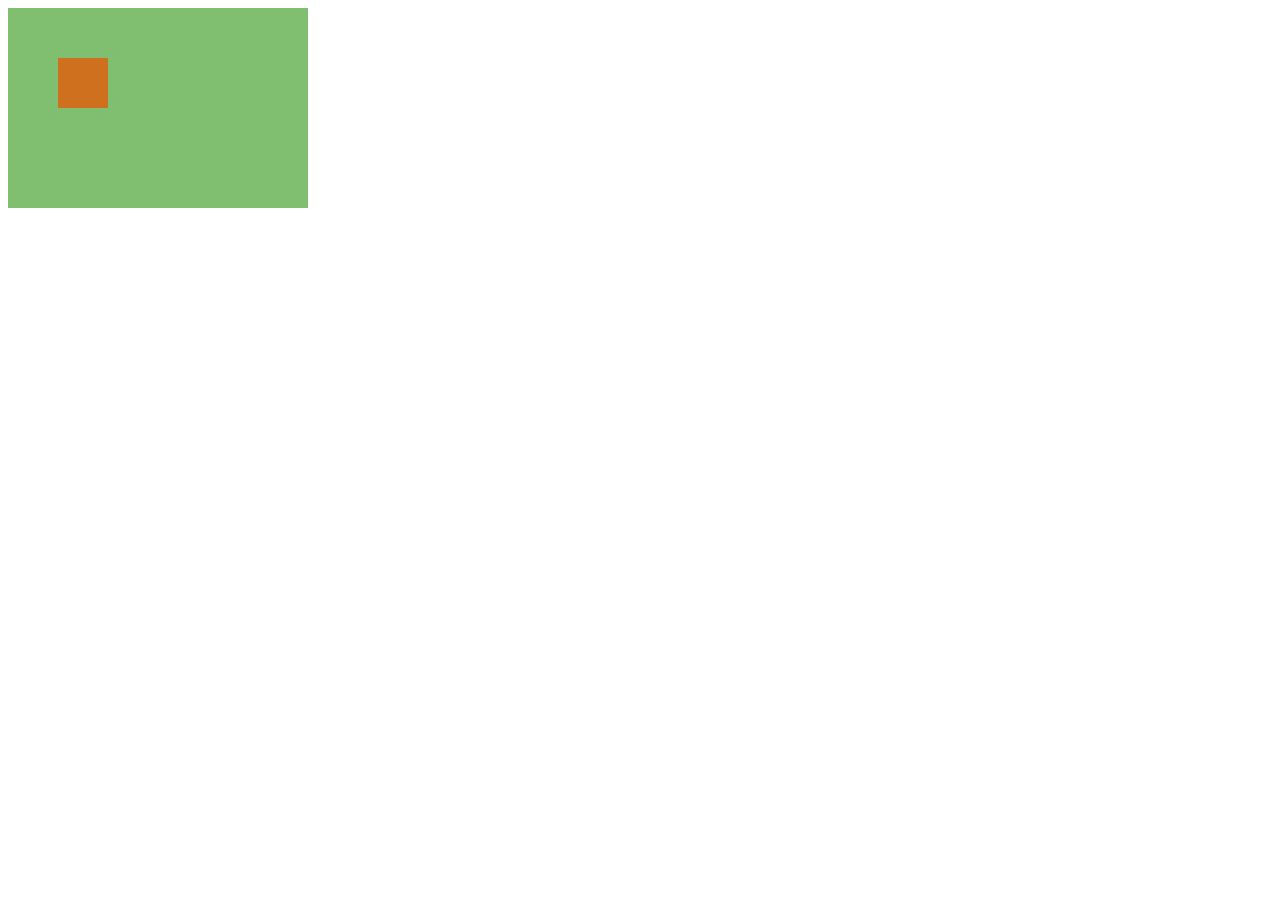
==== scratch.html @ 23e96be5 "Initial commit" ====
<html lang="en">
  <body>
    <svg id="field" width="300" height="200">
      <rect id="player" x="50" y="50" width="50" height="50" />
    </svg>

    <script>
      const svgField = document.getElementById('field');
      const playerRect = document.getElementById('player');

      function handleClick(clickEvent) {
        const rect = svgField.getBoundingClientRect();
        const x = clickEvent.clientX - rect.left;
        const y = clickEvent.clientY - rect.top;

        playerRect.style.transition = 'transform 2s';
        playerRect.style.transform = `translate(${x}px, ${y}px)`;
      }

      svgField.addEventListener('click', handleClick);

      playerRect.addEventListener('transitionend', function () {
        console.log('Animation finished!');
      });
    </script>

    <style>
      #field {
        background: #80bf70;
      }

      #player {
        fill: #cf701e;
      }
    </style>
  </body>
</html>
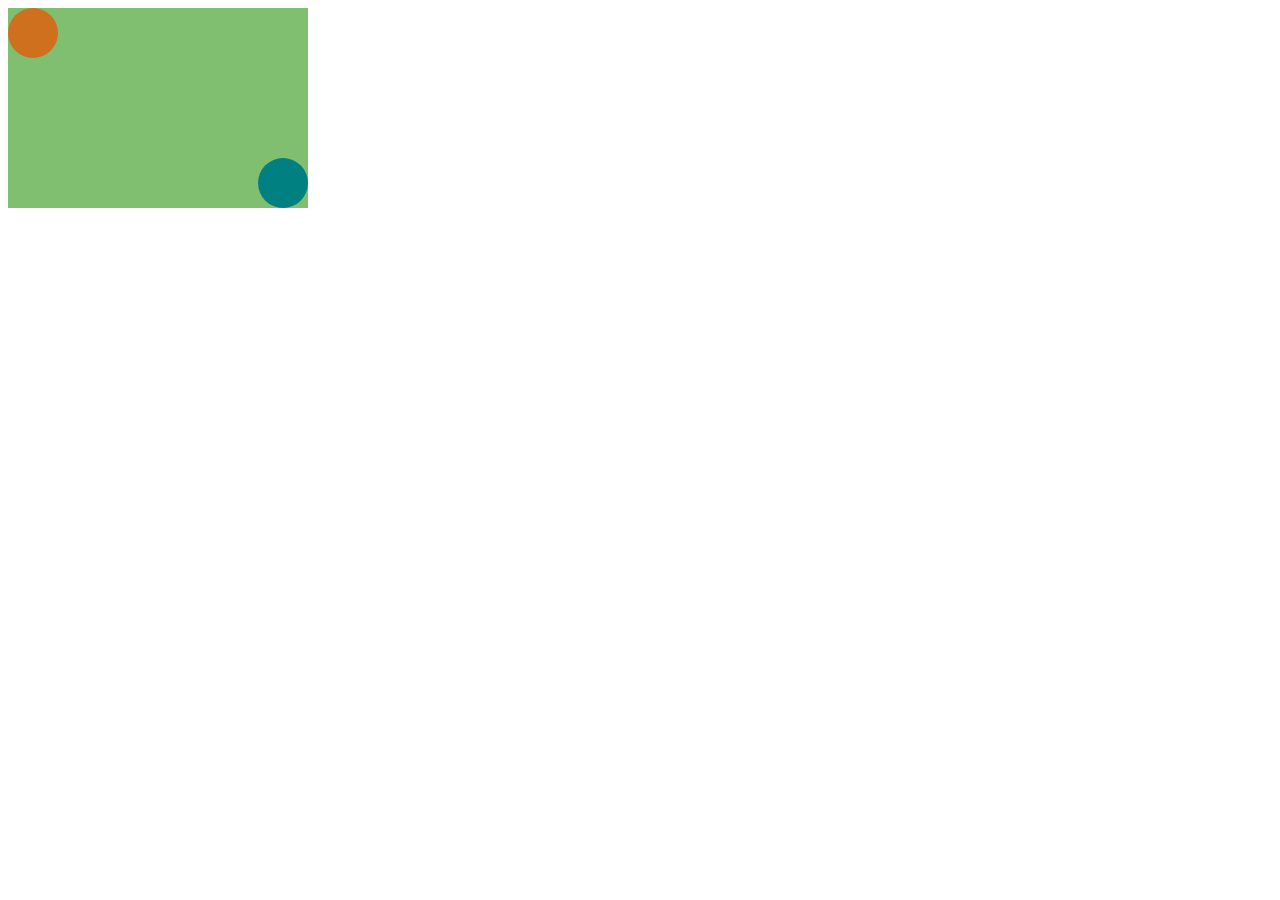
==== commit 71c46aa7: "2 files modified, 1 added" ====
--- a/scratch.html
+++ b/scratch.html
@@ -1,25 +1,98 @@
 <html lang="en">
   <body>
-    <svg id="field" width="300" height="200">
-      <rect id="player" x="50" y="50" width="50" height="50" />
+    <svg id="field" width="300" height="200" viewBox="0 0 300 200">
+      <!-- <rect class="player" id="player1" x="0" y="0" width="50" height="50" /> -->
+      <circle class="player" id="player1" cx="25" cy="25" r="25" />
+      <circle class="player" id="player2" cx="275" cy="175" r="25" />
     </svg>
 
     <script>
       const svgField = document.getElementById('field');
-      const playerRect = document.getElementById('player');
+      const player1 = document.getElementById('player1');
+      const playerRect = player1.getBoundingClientRect();
+      const svgRect = svgField.getBoundingClientRect();
+
+      function getGoalPosition({ clientX, clientY }) {
+        const x = clientX - svgRect.left;
+        const y = clientY - svgRect.top;
+        const viewBoxX =
+          (x / svgRect.width) * svgField.viewBox.baseVal.width +
+          svgField.viewBox.baseVal.x;
+        const viewBoxY =
+          (y / svgRect.height) * svgField.viewBox.baseVal.height +
+          svgField.viewBox.baseVal.y;
+        console.log(
+          `Mouse position within viewBox: (${viewBoxX}, ${viewBoxY})`
+        );
+
+        return { x: viewBoxX, y: viewBoxY };
+      }
+
+      function getDistance(point1, point2) {
+        const dx = point1.x - point2.x;
+        const dy = point1.y - point2.y;
+        return Math.sqrt(dx * dx + dy * dy);
+      }
+
+      function getInterceptionPosition(
+        player1Pos,
+        player2Pos,
+        goalPos,
+        player1Speed,
+        player2Speed
+      ) {
+        const distanceToGoal = getDistance(player1Pos, goalPos);
+        const timeToGoal = distanceToGoal / player1Speed;
+        const interceptionPos = {
+          x:
+            player1Pos.x +
+            ((player1Pos.x - player2Pos.x) * (timeToGoal * player2Speed)) /
+              distanceToGoal,
+          y:
+            player1Pos.y +
+            ((player1Pos.y - player2Pos.y) * (timeToGoal * player2Speed)) /
+              distanceToGoal,
+        };
+        return interceptionPos;
+      }
+
+      function movePlayer2(interceptionPos) {
+        const player2 = document.getElementById('player2');
+        const player2Pos = {
+          x: parseFloat(player2.getAttribute('cx')),
+          y: parseFloat(player2.getAttribute('cy')),
+        };
+        const distanceToInterceptionPos = getDistance(
+          player2Pos,
+          interceptionPos
+        );
+        const timeToInterceptionPos = distanceToInterceptionPos / 100;
+        player2.setAttribute('cx', interceptionPos.x);
+        player2.setAttribute('cy', interceptionPos.y);
+        player2.setAttribute(
+          'style',
+          `transition: all ${timeToInterceptionPos}s`
+        );
+      }
 
       function handleClick(clickEvent) {
-        const rect = svgField.getBoundingClientRect();
-        const x = clickEvent.clientX - rect.left;
-        const y = clickEvent.clientY - rect.top;
+        const goal = getGoalPosition(clickEvent);
+        const player1Pos = {
+          x: parseFloat(player1.getAttribute('cx')),
+          y: parseFloat(player1.getAttribute('cy')),
+        };
+        const player2Pos = {
+          x: parseFloat(player2.getAttribute('cx')),
+          y: parseFloat(player2.getAttribute('cy')),
+        };
 
-        playerRect.style.transition = 'transform 2s';
-        playerRect.style.transform = `translate(${x}px, ${y}px)`;
+        player1.setAttribute('cx', goal.x);
+        player1.setAttribute('cy', goal.y);
       }
 
       svgField.addEventListener('click', handleClick);
 
-      playerRect.addEventListener('transitionend', function () {
+      player.addEventListener('transitionend', function () {
         console.log('Animation finished!');
       });
     </script>
@@ -29,8 +102,16 @@
         background: #80bf70;
       }
 
-      #player {
+      .player {
+        transition: all 2s;
+      }
+
+      #player1 {
         fill: #cf701e;
+      }
+
+      #player2 {
+        fill: teal;
       }
     </style>
   </body>
